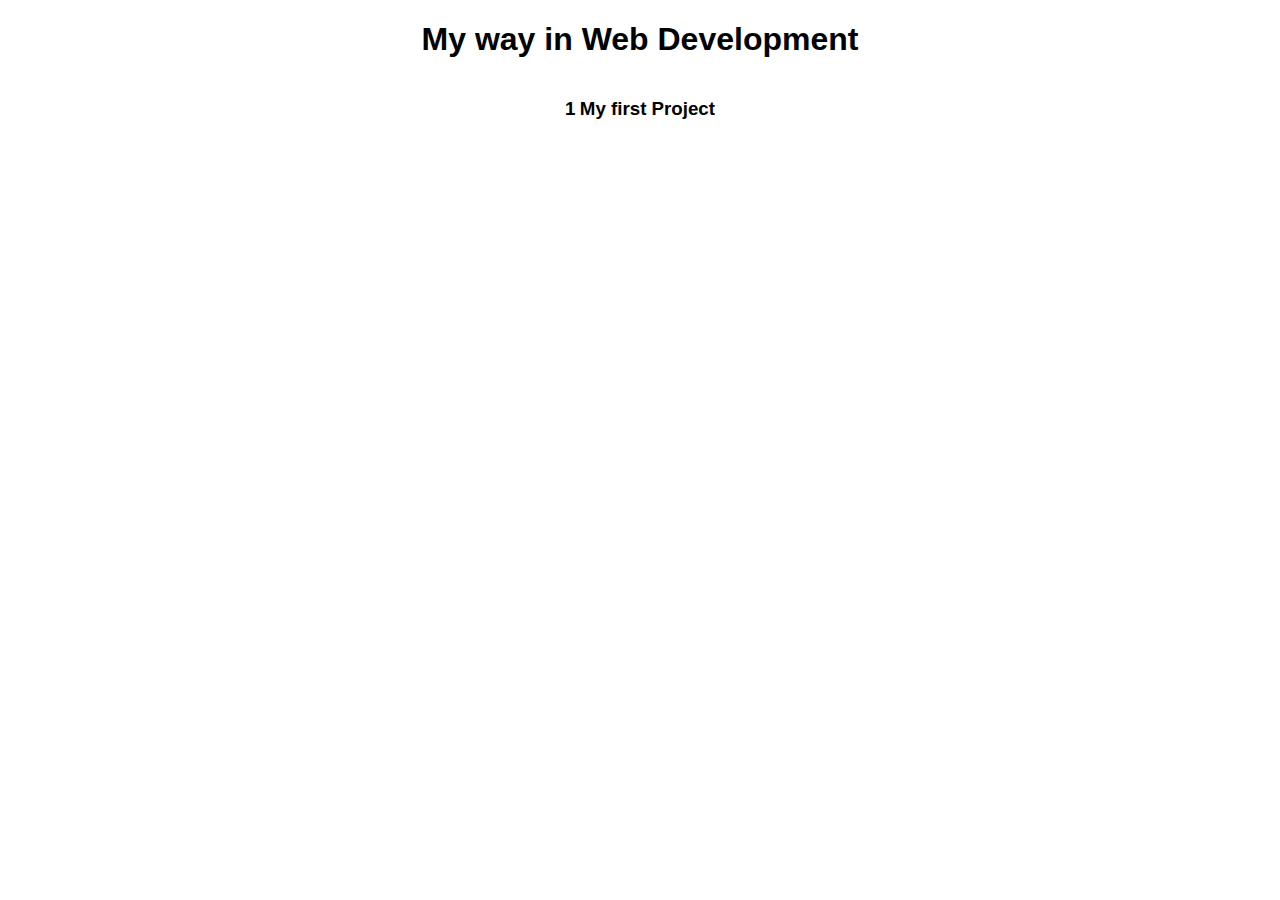
==== index.html @ 2a6ff0fb "Add files via upload" ====
<!DOCTYPE html>
<html lang="en">
<head>
    <title>RaúlAllegue.com</title>
    <link rel="stylesheet" href="style.css">
</head>
<body>
    <h1>My way in Web Development</h1>
    <br>
    <h3 class="one">1</h3> <h3 class="one">My first Project</h3>
</body>
</html>
---- style.css ----
*{
    font-family: 'Segoe UI', Tahoma, Geneva, Verdana, sans-serif;
    text-align: center;
}
h3{
    display: inline;
}
img{
    width: 85%;
}
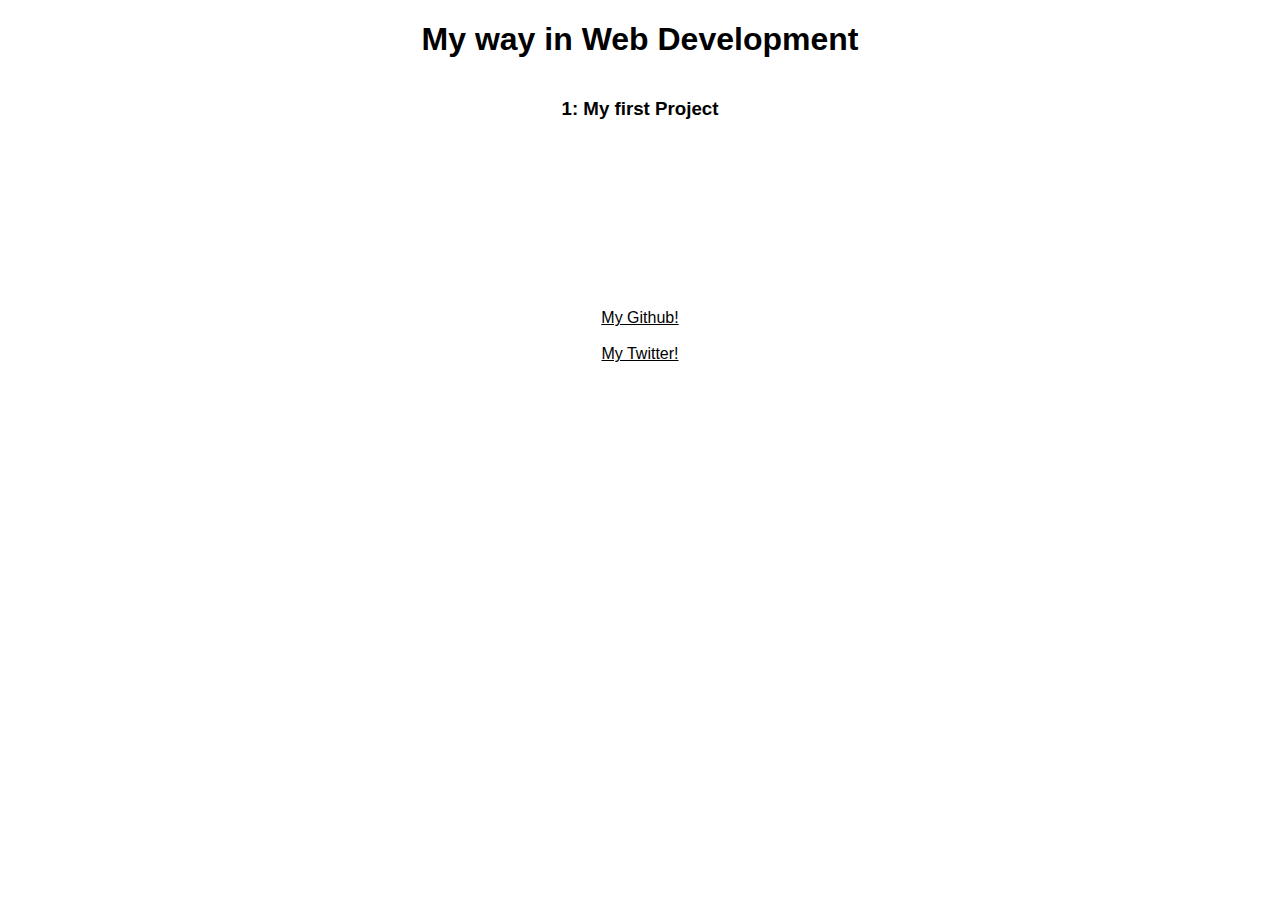
==== commit 31d69640: "Add files via upload" ====
--- a/index.html
+++ b/index.html
@@ -1,12 +1,14 @@
 <!DOCTYPE html>
 <html lang="en">
 <head>
-    <title>RaúlAllegue.com</title>
+    <title>AllFdezRaúl</title>
     <link rel="stylesheet" href="style.css">
 </head>
 <body>
     <h1>My way in Web Development</h1>
     <br>
-    <h3 class="one">1</h3> <h3 class="one">My first Project</h3>
+    <h3 class="one" onclick="window.location.href='LetterSoups.html'">1: My first Project</h3>
+    <br>
 </body>
+<footer><a href="https://github.com/AllegueRaul">My Github!</a> <br><br> <a href="https://twitter.com/Allegue_">My Twitter!</a></footer>
 </html>--- a/style.css
+++ b/style.css
@@ -4,7 +4,29 @@
 }
 h3{
     display: inline;
+    color: black;
+    transition: 0.15s;
+}
+h3:hover{
+    cursor: pointer;
+    color: blue;
+    transition: 0.15s;
 }
 img{
-    width: 85%;
+    width: 85vh;
+}
+footer{
+    margin-top: 15%;
+    float: bottom;
+}
+
+a{
+    display: inline;
+    color: black;
+    transition: 0.15s;
+}
+a:hover{
+    cursor: pointer;
+    color: green;
+    transition: 0.15s;
 }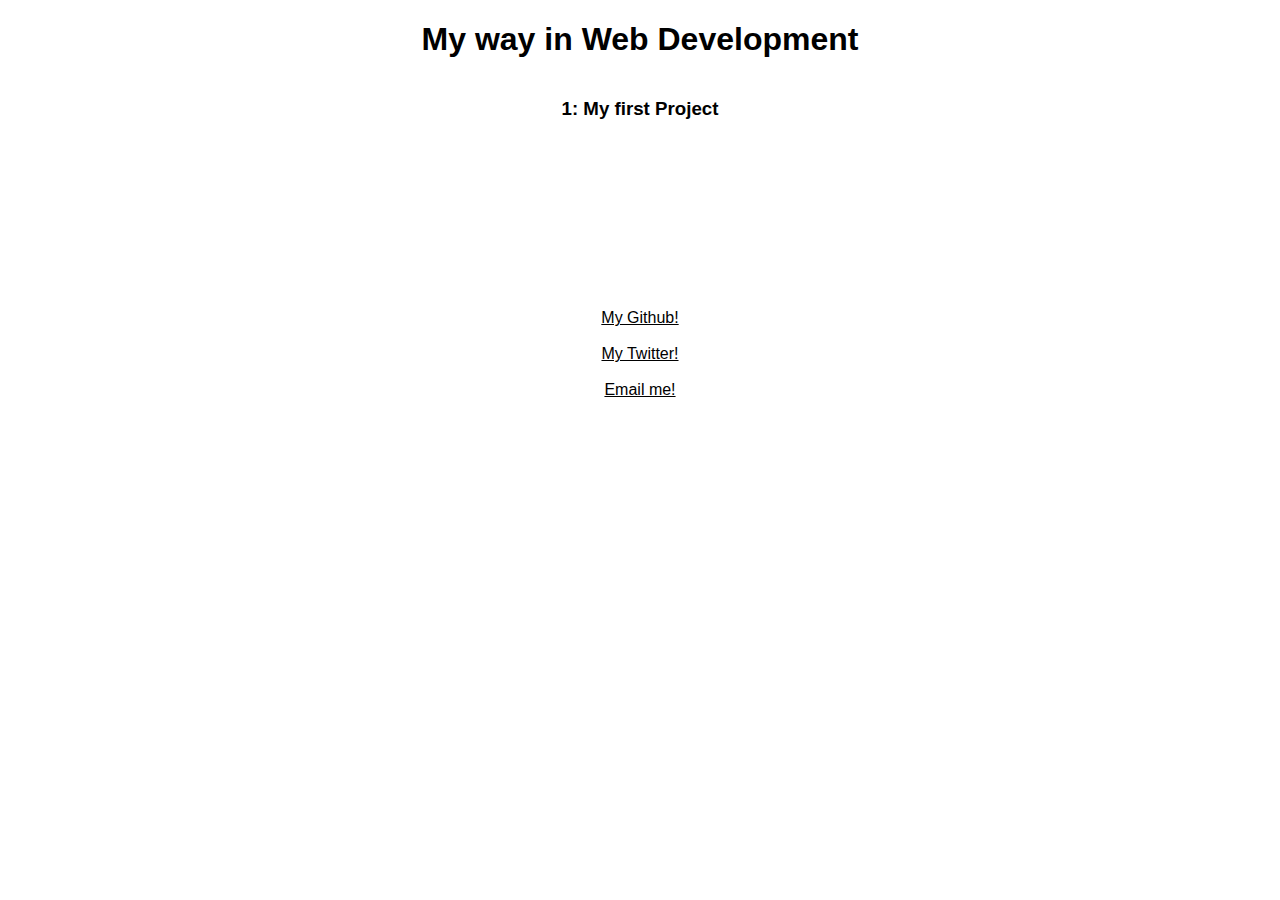
==== commit 789baebb: "Add files via upload" ====
--- a/index.html
+++ b/index.html
@@ -10,5 +10,5 @@
     <h3 class="one" onclick="window.location.href='LetterSoups.html'">1: My first Project</h3>
     <br>
 </body>
-<footer><a href="https://github.com/AllegueRaul">My Github!</a> <br><br> <a href="https://twitter.com/Allegue_">My Twitter!</a></footer>
+<footer><a href="https://github.com/AllegueRaul">My Github!</a> <br><br> <a href="https://twitter.com/Allegue_">My Twitter!</a> <br><br> <a href="mailto: allfdezraul@gmail.com">Email me!</a></footer>
 </html>